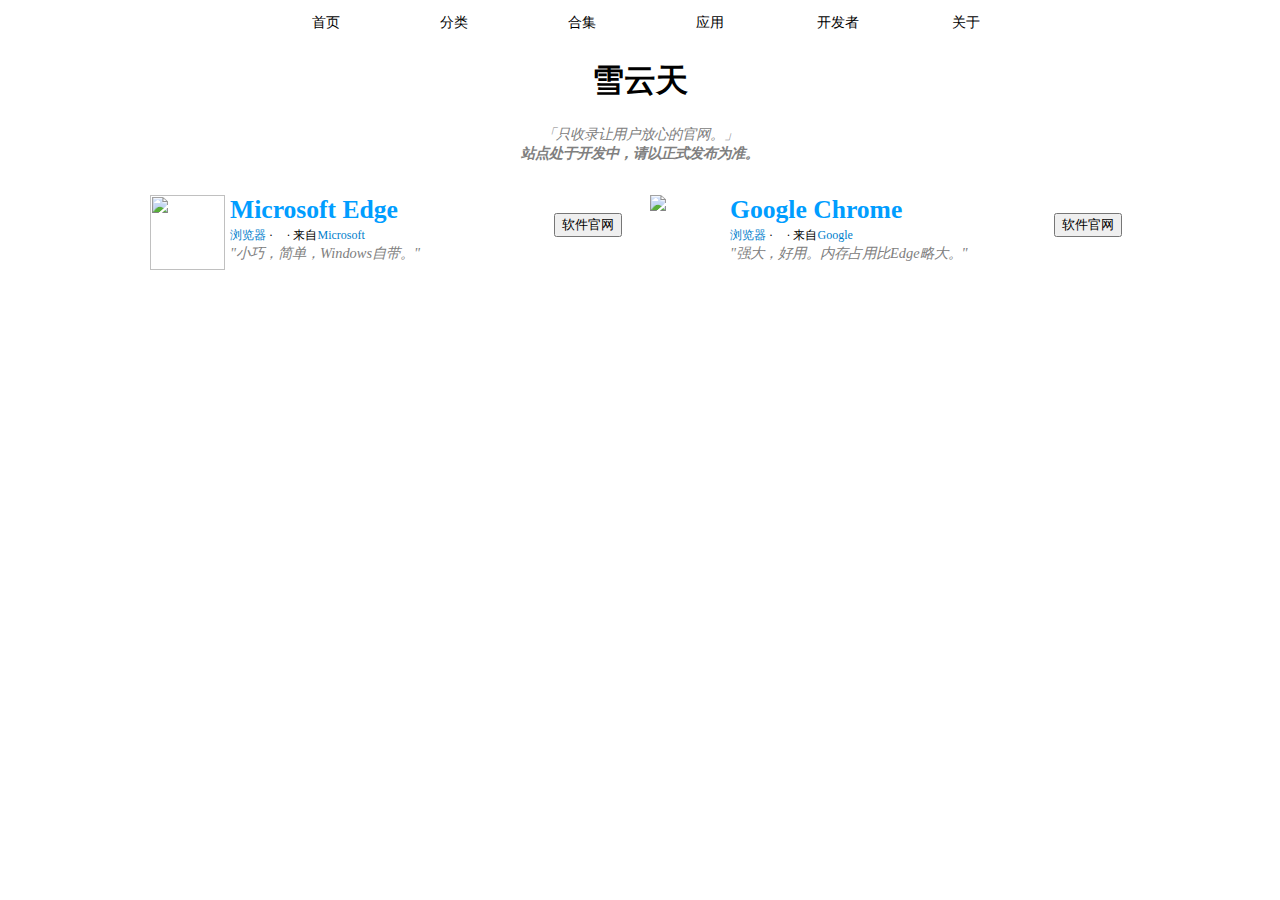
==== .html_edit/index.html @ 0ae745eb "重构工程格式" ====
<!doctype html>
<html>

<head>

    <meta charset="utf-8">
    <title>雪云天 - simken</title>
    <link rel="stylesheet" type="text/css" href="css/master.css">
    <link rel="stylesheet" type="text/css" href="css/header.css">
    <link rel="stylesheet" type="text/css" href="css/iconfont.css">

</head>

<body>

    <div>
        <ul class="headul">
            <li class="headli"><a class="headlink" href="index.html"><i class="iconfont icon-shouye"></i>&nbsp;首页</a>
            </li>
            <li class="headli"><a class="headlink" href=""><i class="iconfont icon-caidan"></i>&nbsp;分类</a></li>
            <li class="headli"><a class="headlink" href=""><i class="iconfont icon-shoucang1"></i>&nbsp;合集</a></li>
            <li class="headli"><a class="headlink" href=""><i class="iconfont icon-quanbu"></i>&nbsp;应用</a></li>
            <li class="headli"><a class="headlink" href=""><i class="iconfont icon-kaifazhex"></i>&nbsp;开发者</a></li>
            <li class="headli"><a class="headlink" href=""><i class="iconfont icon-heart"></i>&nbsp;关于</a></li>
        </ul>
    </div>

    <h1>雪云天</h1>
    <p class="introduce">「只收录让用户放心的官网。」<br /><strong>站点处于开发中，请以正式发布为准。</strong></p>
    <br />

    <div class="midbox">
        <div class="appcubic">
            <div class=iconbox>
                <img src="https://bkimg.cdn.bcebos.com/pic/8cb1cb1349540923dd54a8401811c609b3de9c82e3f1?x-bce-process=image/watermark,image_d2F0ZXIvYmFpa2UxNTA=,g_7,xp_5,yp_5/format,f_auto"
                    width="75" height="75">
            </div>
            <div class=infobox>
                <a href=""><span class="softtitle">Microsoft Edge</span></a><br />
                <span class="categories"><a class="sma" href="">浏览器</a> · <i class="iconfont icon-windows"></i> · 来自<a
                        class="sma" href="">Microsoft</a></span><br />
                <span class="introduce">"小巧，简单，Windows自带。"</span><br />
            </div>
            <div class=buttonbox>
                <br />
                &nbsp;<a href="https://www.microsoft.com/zh-cn/edge"><button>软件官网</button></a><br />
                &nbsp;
            </div>
        </div>
        <div class="space">&nbsp;</div>
        <div class="appcubic">
            <div class=iconbox>
                <img src="https://www.google.cn/chrome/static/images/chrome-logo.svg" wclassth="75" height="75">
            </div>
            <div class=infobox>
                <a href=""><span class="softtitle">Google Chrome</span></a><br />
                <span class="categories"><a class="sma" href="">浏览器</a> · <i class="iconfont icon-windows"></i> · 来自<a
                        class="sma" href="">Google</a></span><br />
                <span class="introduce">"强大，好用。内存占用比Edge略大。"</span><br />
            </div>
            <div class=buttonbox>
                <br />
                &nbsp;<a href="https://www.google.cn/chrome"><button>软件官网</button></a><br />
                &nbsp;
            </div>
        </div>
    </div>


</body>

</html>
---- .html_edit/css/master.css ----
@charset "utf-8";
/* CSS Document */

h1, p {
    text-align: center;
}

a {
    text-decoration:none;
}

.midbox {
    margin: 0 auto;
    width: 980px;
}

.appcubic {
    float: left;
    width: 480px;
}

.iconbox {
    float: left;
    width: 80px;
}

.infobox {
    float: left;
    width: 320px;
}

.buttonbox {
    float: left;
    width: 80px;
}

.fadbox {
    float: left;
    width: 400px;
}

.space {
    float: left;
    width: 20px;
    }

.softtitle {
    font-size: 1.6em;
    font-weight: bold;
    color: #009dff;
}

.sma {
    color: #007ecc;
}

.categories {
    font-size: 0.75em;
}

.introduce {
    font-size: 0.9em;
    font-style: italic;
    color: grey;
}
---- .html_edit/css/header.css ----
@charset "utf-8";
/*非原创，来源https://blog.csdn.net/no2015214099/article/details/72794032*/

.headul {
    margin: 0 auto;
    width: 770px;
    height: 30px;
    padding: 0;
}

.headli {
    list-style-type: none;
    float: left;
}

.headlink {
    display: block;
    width: 128px;
    height: 30px;
    font-family: Microsoft Yahei;
    line-height: 30px;
    margin: 0px 0px;
    color: #000;
    text-align: center;
    text-decoration: none;
    font-size: 14px;
}

.headlink:hover {
    color: #fff;
    background-color: #009dff;
}
---- .html_edit/css/iconfont.css ----
@font-face {
  font-family: "iconfont"; /* Project id 3272763 */
  src: url('//at.alicdn.com/t/font_3272763_m169w5dzqj9.eot?t=1648547778414'); /* IE9 */
  src: url('//at.alicdn.com/t/font_3272763_m169w5dzqj9.eot?t=1648547778414#iefix') format('embedded-opentype'), /* IE6-IE8 */
       url('//at.alicdn.com/t/font_3272763_m169w5dzqj9.woff2?t=1648547778414') format('woff2'),
       url('//at.alicdn.com/t/font_3272763_m169w5dzqj9.woff?t=1648547778414') format('woff'),
       url('//at.alicdn.com/t/font_3272763_m169w5dzqj9.ttf?t=1648547778414') format('truetype'),
       url('//at.alicdn.com/t/font_3272763_m169w5dzqj9.svg?t=1648547778414#iconfont') format('svg');
}

.iconfont {
  font-family: "iconfont" !important;
  font-size: 1em;
  font-style: normal;
  -webkit-font-smoothing: antialiased;
  -moz-osx-font-smoothing: grayscale;
}

.icon-fenlei1:before {
  content: "\e61c";
}

.icon-shoucang1:before {
  content: "\e621";
}

.icon-shouye:before {
  content: "\e622";
}

.icon-caidan:before {
  content: "\e62f";
}

.icon-pailie:before {
  content: "\e643";
}

.icon-heart:before {
  content: "\f013";
}

.icon-18:before {
  content: "\e611";
}

.icon-fenlei:before {
  content: "\e600";
}

.icon-quanbu:before {
  content: "\e61b";
}

.icon-kaifazhex:before {
  content: "\e705";
}

.icon-heji:before {
  content: "\e6ce";
}

icon-android:before {
  content: "\e610";
  color:#44bb33cc;
  font-size: 0.8em;
}

.icon-ios:before {
  content: "\e60c";
  color:#ffffffcc;
  font-size: 0.8em;
}

.icon-windows:before {
  content: "\e6b0";
  color:#0099ffcc;
  font-size: 0.8em;
}

.icon-linux:before {
  content: "\e608";
  font-size: 0.8em;
}

.icon-macos:before {
  content: "\e8df";
  font-size: 0.8em;
}
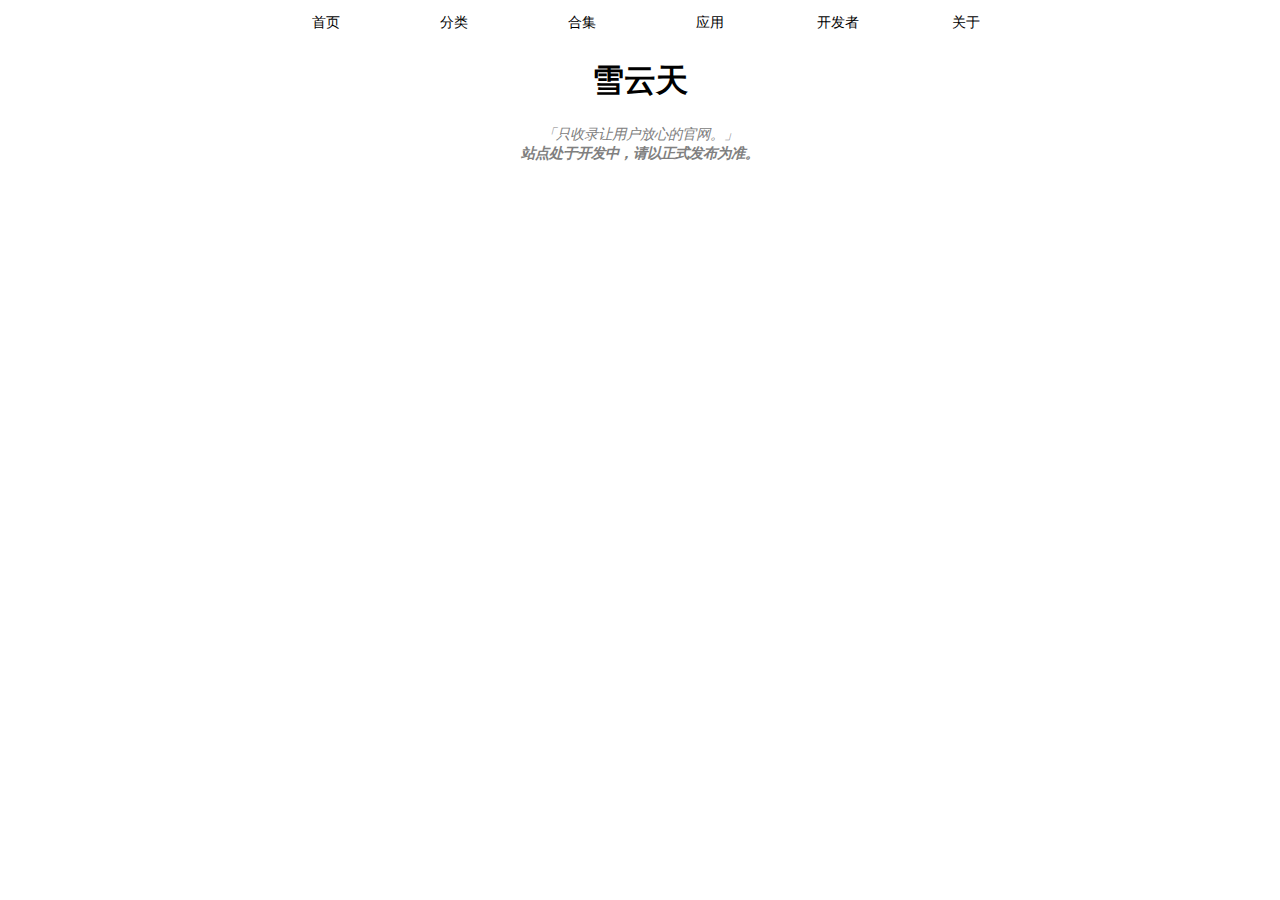
==== commit 0121d4df: "新增开发者页面、合计页面、浏览器分类页面、删除了主页内容。" ====
--- a/.html_edit/index.html
+++ b/.html_edit/index.html
@@ -30,40 +30,6 @@
     <br />
 
     <div class="midbox">
-        <div class="appcubic">
-            <div class=iconbox>
-                <img src="https://bkimg.cdn.bcebos.com/pic/8cb1cb1349540923dd54a8401811c609b3de9c82e3f1?x-bce-process=image/watermark,image_d2F0ZXIvYmFpa2UxNTA=,g_7,xp_5,yp_5/format,f_auto"
-                    width="75" height="75">
-            </div>
-            <div class=infobox>
-                <a href=""><span class="softtitle">Microsoft Edge</span></a><br />
-                <span class="categories"><a class="sma" href="">浏览器</a> · <i class="iconfont icon-windows"></i> · 来自<a
-                        class="sma" href="">Microsoft</a></span><br />
-                <span class="introduce">"小巧，简单，Windows自带。"</span><br />
-            </div>
-            <div class=buttonbox>
-                <br />
-                &nbsp;<a href="https://www.microsoft.com/zh-cn/edge"><button>软件官网</button></a><br />
-                &nbsp;
-            </div>
-        </div>
-        <div class="space">&nbsp;</div>
-        <div class="appcubic">
-            <div class=iconbox>
-                <img src="https://www.google.cn/chrome/static/images/chrome-logo.svg" wclassth="75" height="75">
-            </div>
-            <div class=infobox>
-                <a href=""><span class="softtitle">Google Chrome</span></a><br />
-                <span class="categories"><a class="sma" href="">浏览器</a> · <i class="iconfont icon-windows"></i> · 来自<a
-                        class="sma" href="">Google</a></span><br />
-                <span class="introduce">"强大，好用。内存占用比Edge略大。"</span><br />
-            </div>
-            <div class=buttonbox>
-                <br />
-                &nbsp;<a href="https://www.google.cn/chrome"><button>软件官网</button></a><br />
-                &nbsp;
-            </div>
-        </div>
     </div>
 
 
--- a/.html_edit/css/master.css
+++ b/.html_edit/css/master.css
@@ -7,6 +7,7 @@
 
 a {
     text-decoration:none;
+    color: #007ecc;
 }
 
 .midbox {
@@ -14,7 +15,7 @@
     width: 980px;
 }
 
-.appcubic {
+.appbox {
     float: left;
     width: 480px;
 }
@@ -26,12 +27,7 @@
 
 .infobox {
     float: left;
-    width: 320px;
-}
-
-.buttonbox {
-    float: left;
-    width: 80px;
+    width: 400px;
 }
 
 .fadbox {
@@ -50,10 +46,6 @@
     color: #009dff;
 }
 
-.sma {
-    color: #007ecc;
-}
-
 .categories {
     font-size: 0.75em;
 }
